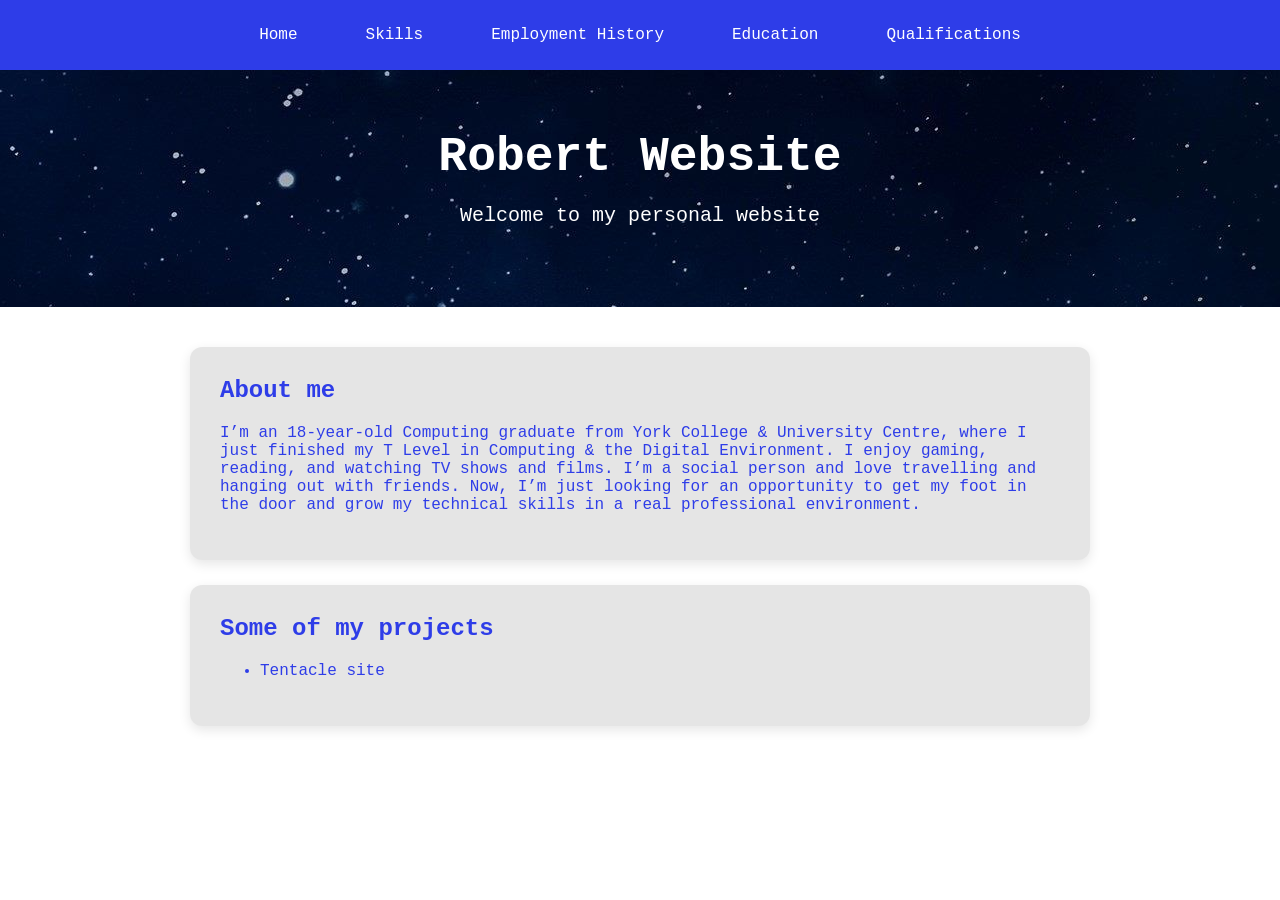
==== index.html @ 484bb53b "Modify index.html with personal details Updated the About Me section with personal information." ====
﻿<!DOCTYPE html>

<html>
<head>
    <link rel="stylesheet" href="style.css">
    <title>Robert</title>
</head>
<body>

    <nav>
        <div>

            <a href="index.html">Home</a>
            <a href="Skills.html">Skills</a>
            <a href="Employment.html">Employment History</a>
            <a href="Education.html">Education</a>
            <a href="Qualification.html">Qualifications</a>
        </div>
    </nav>

    <header style="background-image: url(Images/webbackground.jpg">
        
        <h1>Robert Website</h1>
        <p>Welcome to my personal website</p>
    </header>
    <main>
        <section>
            <h2>About me</h2>
            <p>I’m an 18-year-old Computing graduate from York College & University Centre, where I just finished my T Level in Computing & the Digital Environment. I enjoy gaming, reading, and watching TV shows and films. I’m a social person and love travelling and hanging out with friends. Now, I’m just looking for an opportunity to get my foot in the door and grow my technical skills in a real professional environment. </p>
        </section>
        <section>
            <h2>Some of my projects</h2>
            <ul>
                <lin>
                    <li href="https://rob-adt.github.io/Tentacle-/">Tentacle site</li>
                </lin>
            </ul>
        </section>
    </main>
</body>
</html>
---- style.css ----
﻿body {
    margin: 0;
    background: #ffffffd9;
    font-family: 'Courier New', monospace;
    color: #2e3de8;
    overflow-x: hidden;
}
header {
    background: #000000;
    color: #ffffff;
    text-align:center;
    padding: 60px 20px;
}
header h1 {
    font-size: 48px;
    margin: 0 0 10px;
}
header p {
    font-size: 20px
}
main {
    max-width: 900px;
    margin: 40px auto;
    padding: 0 20px;
}
section { 
    background: rgba(0,0,0,0.1);
    padding: 30px;
    margin-bottom: 25px;
    border-radius: 12px;
    box-shadow: 0 4px 12px rgba(0,0,0,0.1)
}
section h2 {
    margin-top: 0;
}
g {
    color: #ffffff;
    height: 100px;
    line-height: 100px;
    text-align: center;
    border: 2px dashed #f69c55;
}
span {
    display: inline-block;
    vertical-align: middle;
    line-height: normal;
}
nav {
    background: #2e3de8;
    background-color: #2e3de8;
    padding: 15px 30px;
    box-shadow: 0 4px 12px rgba(0, 0, 0, 0.15);
}
nav div {
        display: flex;
        align-items: center;
        justify-content: center;
        gap: 28px;
        max-width: 1400px;
        height: 40px;
        margin: auto;
    }
span {
    margin: 0px 0px 0px -25px;
    color: white;
    font-size: 40px;
}
a:hover {
    background: white;
    color: #2e3de8;
}
a {
    text-decoration: none;
    color: white;
    padding: 10px 20px;
}
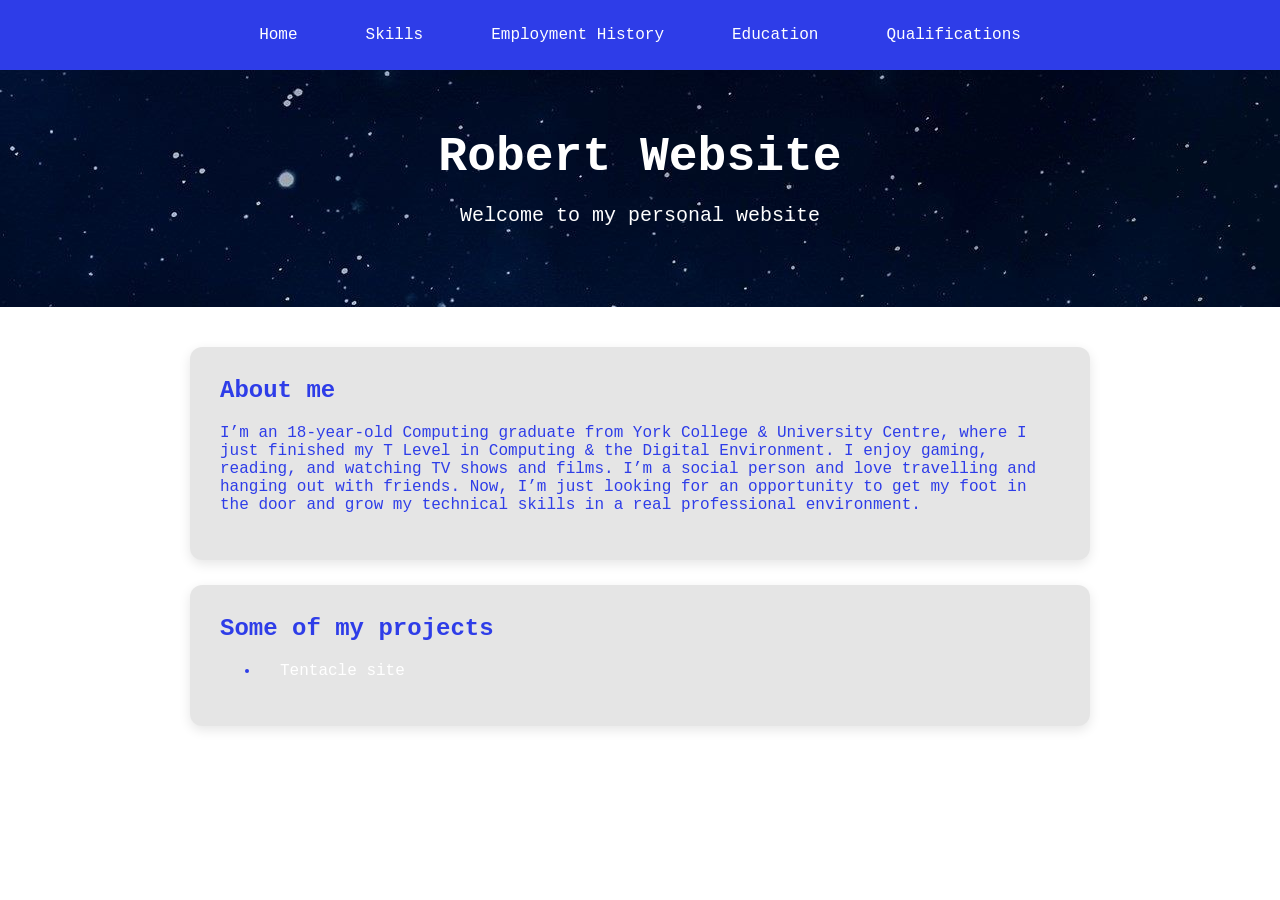
==== commit 8dd703ec: "Fix HTML syntax errors and update links" ====
--- a/index.html
+++ b/index.html
@@ -31,9 +31,9 @@
         <section>
             <h2>Some of my projects</h2>
             <ul>
-                <lin>
-                    <li href="https://rob-adt.github.io/Tentacle-/">Tentacle site</li>
-                </lin>
+                
+                    <li><a href="https://rob-adt.github.io/Tentacle-/">Tentacle site</a></li>
+              
             </ul>
         </section>
     </main>
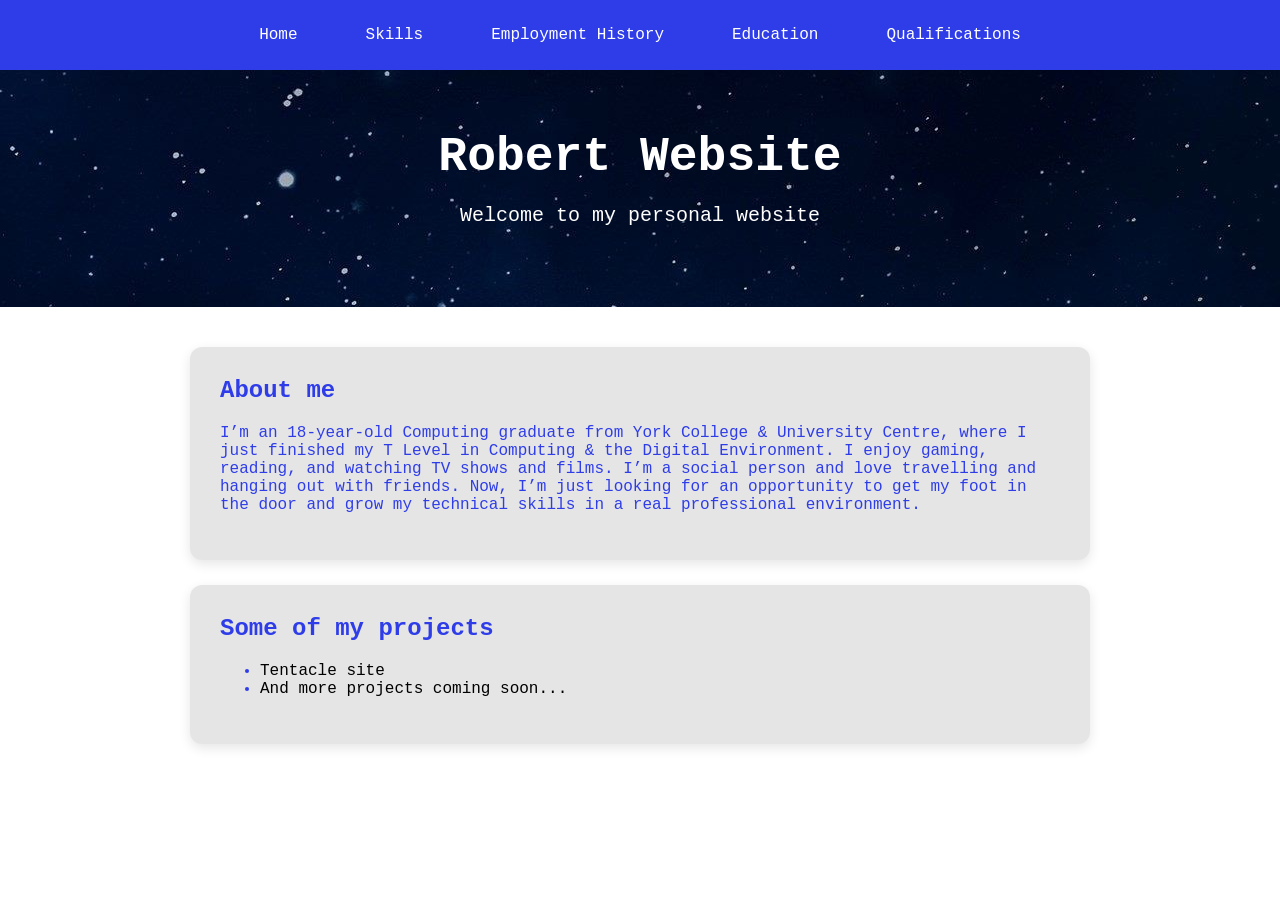
==== commit 9b3fe24d: "Update index.html with new project details Added a new project link and updated the HTML structure." ====
--- a/index.html
+++ b/index.html
@@ -32,8 +32,8 @@
             <h2>Some of my projects</h2>
             <ul>
                 
-                    <li><a href="https://rob-adt.github.io/Tentacle-/">Tentacle site</a></li>
-              
+                    <li><a id="projects" href="https://rob-adt.github.io/Tentacle-/">Tentacle site</a></li>
+                    <li><a id="projects">And more projects coming soon...</a></li>
             </ul>
         </section>
     </main>
--- a/style.css
+++ b/style.css
@@ -65,12 +65,16 @@
     color: white;
     font-size: 40px;
 }
-a:hover {
+nav a:hover {
     background: white;
     color: #2e3de8;
 }
-a {
+nav a {
     text-decoration: none;
     color: white;
     padding: 10px 20px;
-}+}
+#projects {
+    color: black;
+    text-decoration: none;
+}
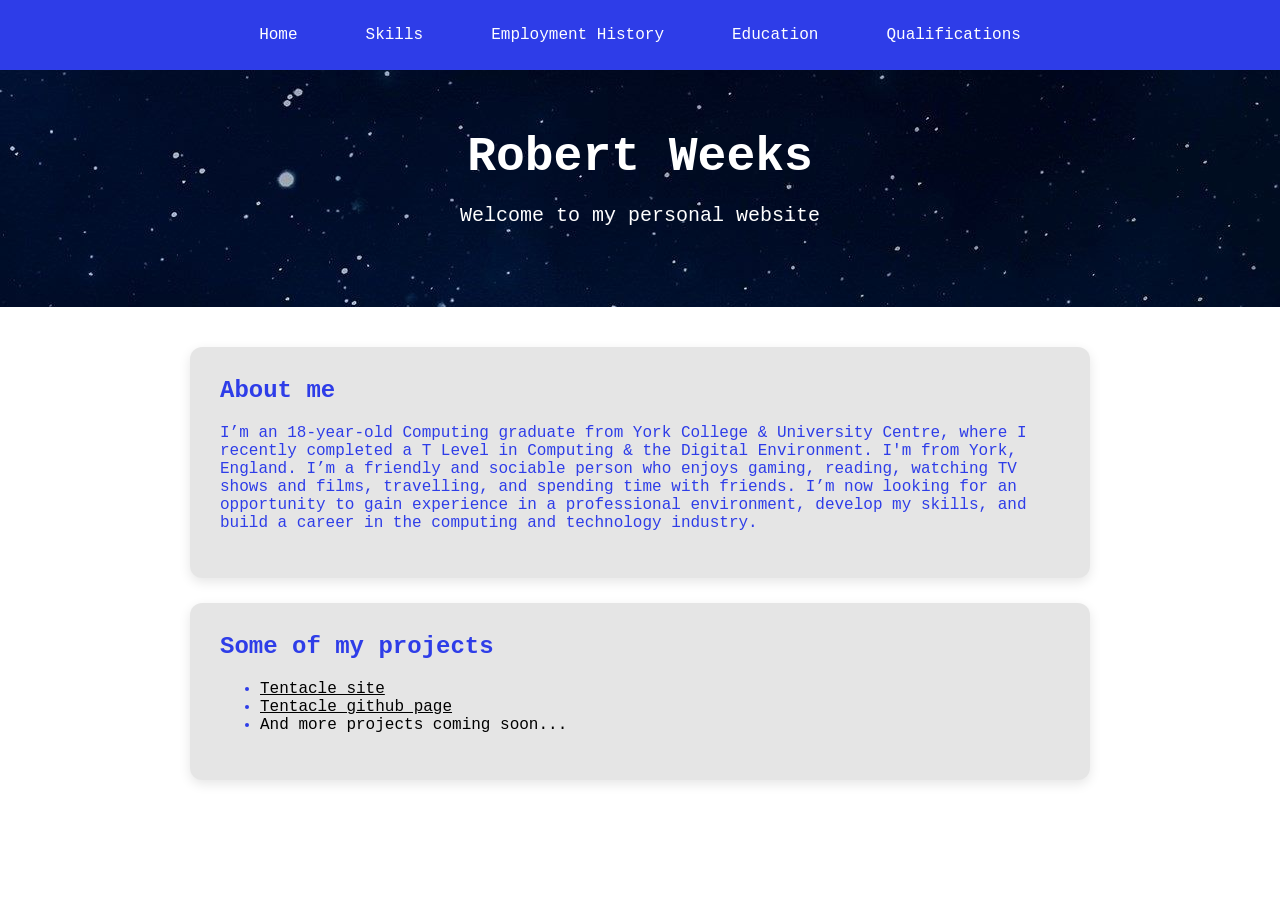
==== commit bd71cef5: "Revise index.html with updated content and links Updated personal information and added a link to th" ====
--- a/index.html
+++ b/index.html
@@ -3,7 +3,7 @@
 <html>
 <head>
     <link rel="stylesheet" href="style.css">
-    <title>Robert</title>
+    <title>Robert - Home</title>
 </head>
 <body>
 
@@ -20,19 +20,20 @@
 
     <header style="background-image: url(Images/webbackground.jpg">
         
-        <h1>Robert Website</h1>
+        <h1>Robert Weeks</h1>
         <p>Welcome to my personal website</p>
     </header>
     <main>
         <section>
             <h2>About me</h2>
-            <p>I’m an 18-year-old Computing graduate from York College & University Centre, where I just finished my T Level in Computing & the Digital Environment. I enjoy gaming, reading, and watching TV shows and films. I’m a social person and love travelling and hanging out with friends. Now, I’m just looking for an opportunity to get my foot in the door and grow my technical skills in a real professional environment. </p>
+            <p>I’m an 18-year-old Computing graduate from York College & University Centre, where I recently completed a T Level in Computing & the Digital Environment. I'm from York, England. I’m a friendly and sociable person who enjoys gaming, reading, watching TV shows and films, travelling, and spending time with friends. I’m now looking for an opportunity to gain experience in a professional environment, develop my skills, and build a career in the computing and technology industry.</p>
         </section>
         <section>
             <h2>Some of my projects</h2>
             <ul>
                 
                     <li><a id="projects" href="https://rob-adt.github.io/Tentacle-/">Tentacle site</a></li>
+                    <li><a id="projects" href="https://github.com/rob-adt/Tentacle-">Tentacle github page</a></li>
                     <li><a id="projects">And more projects coming soon...</a></li>
             </ul>
         </section>
--- a/style.css
+++ b/style.css
@@ -76,5 +76,4 @@
 }
 #projects {
     color: black;
-    text-decoration: none;
 }
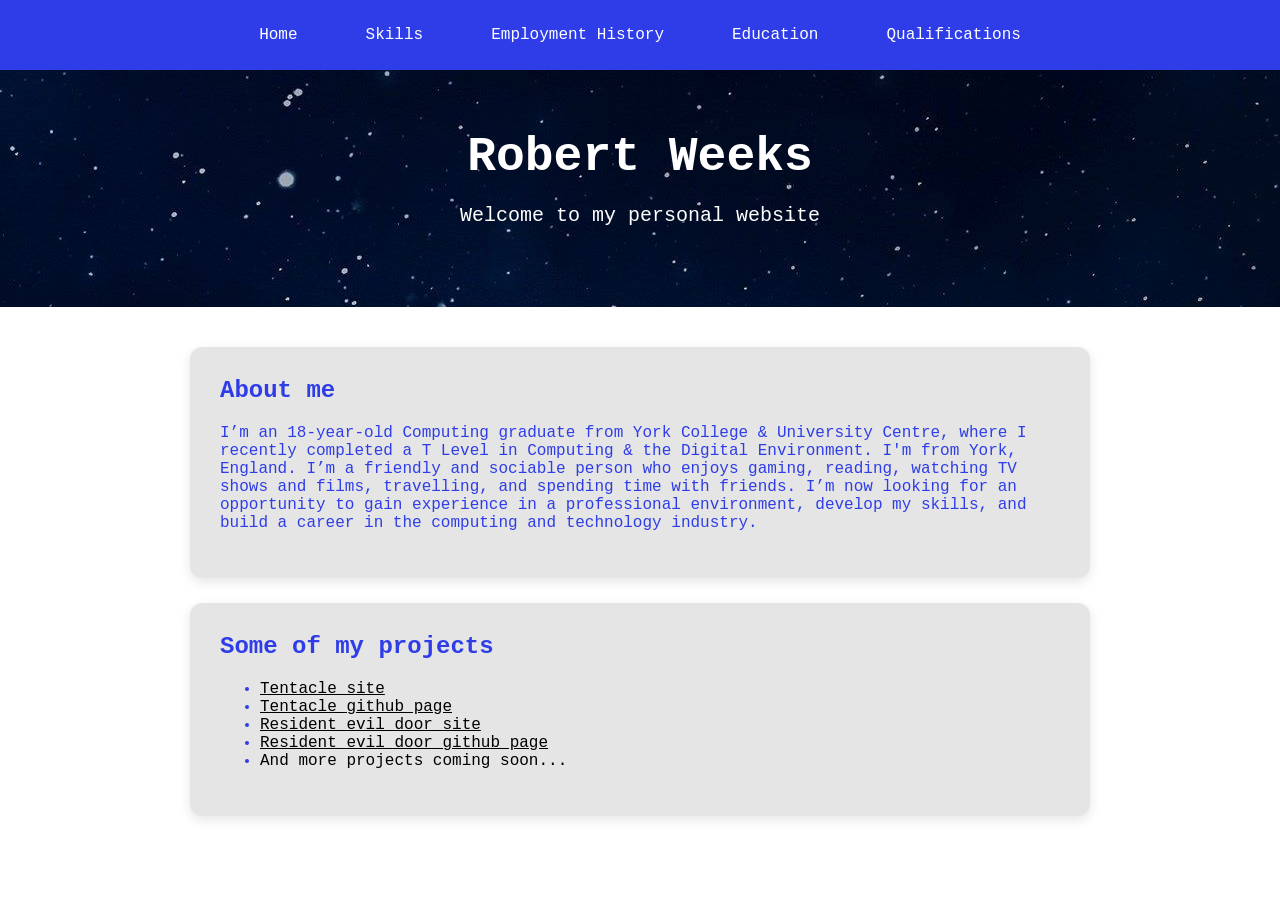
==== commit ec17bf4d: "Update project links in index.html Added links to Resident Evil door project and GitHub page." ====
--- a/index.html
+++ b/index.html
@@ -34,6 +34,11 @@
                 
                     <li><a id="projects" href="https://rob-adt.github.io/Tentacle-/">Tentacle site</a></li>
                     <li><a id="projects" href="https://github.com/rob-adt/Tentacle-">Tentacle github page</a></li>
+                    <li><a id="projects" href="https://rob-adt.github.io/resident-evil-door-transition/">Resident evil door site</a></li>
+                    <li><a id="projects" href="https://github.com/rob-adt/resident-evil-door-transition/">Resident evil door github page</a></li>
+
+
+                
                     <li><a id="projects">And more projects coming soon...</a></li>
             </ul>
         </section>
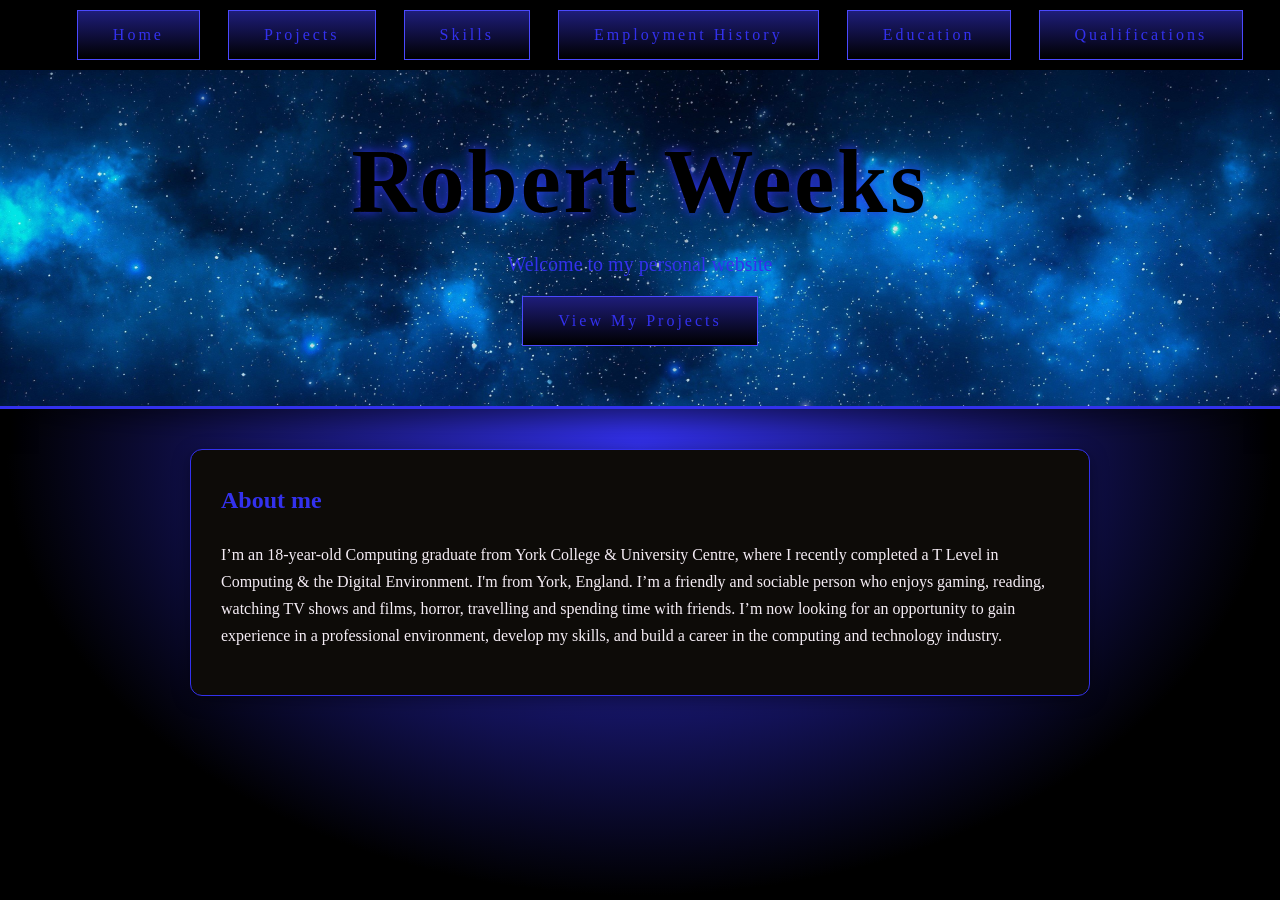
==== commit 8fdc2131: "Update index.html" ====
--- a/index.html
+++ b/index.html
@@ -1,4 +1,4 @@
-﻿<!DOCTYPE html>
+<!DOCTYPE html>
 
 <html>
 <head>
@@ -8,40 +8,31 @@
 <body>
 
     <nav>
-        <div>
+        <ul>
 
-            <a href="index.html">Home</a>
-            <a href="Skills.html">Skills</a>
-            <a href="Employment.html">Employment History</a>
-            <a href="Education.html">Education</a>
-            <a href="Qualification.html">Qualifications</a>
-        </div>
+            <li><a id="Navbutt" href="index.html">Home</a></li>
+            <li><a id="Navbutt" href="Projects.html">Projects</a></li>
+            <li><a id="Navbutt" href="Skills.html">Skills</a></li>
+            <li><a id="Navbutt" href="Employment.html">Employment History</a></li>
+            <li><a id="Navbutt" href="Education.html">Education</a></li>
+            <li><a id="Navbutt" href="Qualification.html">Qualifications</a></li>
+        </ul>
     </nav>
 
-    <header style="background-image: url(Images/webbackground.jpg">
-        
+    <header style="background-image: url(Images/webbackground.jpg)">
         <h1>Robert Weeks</h1>
         <p>Welcome to my personal website</p>
+        <a id="Navbutt" href="Projects.html">View My Projects</a>
     </header>
     <main>
         <section>
             <h2>About me</h2>
-            <p>I’m an 18-year-old Computing graduate from York College & University Centre, where I recently completed a T Level in Computing & the Digital Environment. I'm from York, England. I’m a friendly and sociable person who enjoys gaming, reading, watching TV shows and films, travelling, and spending time with friends. I’m now looking for an opportunity to gain experience in a professional environment, develop my skills, and build a career in the computing and technology industry.</p>
-        </section>
-        <section>
-            <h2>Some of my projects</h2>
-            <ul>
-                
-                    <li><a id="projects" href="https://rob-adt.github.io/Tentacle-/">Tentacle site</a></li>
-                    <li><a id="projects" href="https://github.com/rob-adt/Tentacle-">Tentacle github page</a></li>
-                    <li><a id="projects" href="https://rob-adt.github.io/resident-evil-door-transition/">Resident evil door site</a></li>
-                    <li><a id="projects" href="https://github.com/rob-adt/resident-evil-door-transition/">Resident evil door github page</a></li>
-
-
-                
-                    <li><a id="projects">And more projects coming soon...</a></li>
-            </ul>
+            <p>I’m an 18-year-old Computing graduate from York College & University Centre, where I recently completed a T Level in Computing & the Digital Environment. I'm from York, England. I’m a friendly and sociable person who enjoys gaming, reading, watching TV shows and films, horror, travelling and spending time with friends. I’m now looking for an opportunity to gain experience in a professional environment, develop my skills, and build a career in the computing and technology industry.</p>
         </section>
     </main>
+
+    <audio id="hoverSound" preload="auto" src="Sounds/hover1.mp3" type="audio/mpeg"></audio>
+
+    <script src="script.js"></script>
 </body>
 </html>
--- a/style.css
+++ b/style.css
@@ -1,57 +1,31 @@
-﻿body {
+@font-face {
+    font-family: 'Reqiem';
+    src: url('fonts/requiem.ttf') format('truetype');
+}
+@font-face {
+    font-family: 'ReqiemUpper';
+    src: url('Fonts/requiemU.ttf');
+}
+
+
+body {
     margin: 0;
-    background: #ffffffd9;
-    font-family: 'Courier New', monospace;
-    color: #2e3de8;
     overflow-x: hidden;
+    background: radial-gradient(#3331ed, #000000 70%);
+    background-attachment: fixed;
+    color: white;
 }
-header {
-    background: #000000;
-    color: #ffffff;
-    text-align:center;
-    padding: 60px 20px;
+a {
+    text-decoration: none;
 }
-header h1 {
-    font-size: 48px;
-    margin: 0 0 10px;
+
+
+nav {
+    padding: 15px 30px;
+    background-color: #000000;
+    font-family: 'Reqiem';
 }
-header p {
-    font-size: 20px
-}
-main {
-    max-width: 900px;
-    margin: 40px auto;
-    padding: 0 20px;
-}
-section { 
-    background: rgba(0,0,0,0.1);
-    padding: 30px;
-    margin-bottom: 25px;
-    border-radius: 12px;
-    box-shadow: 0 4px 12px rgba(0,0,0,0.1)
-}
-section h2 {
-    margin-top: 0;
-}
-g {
-    color: #ffffff;
-    height: 100px;
-    line-height: 100px;
-    text-align: center;
-    border: 2px dashed #f69c55;
-}
-span {
-    display: inline-block;
-    vertical-align: middle;
-    line-height: normal;
-}
-nav {
-    background: #2e3de8;
-    background-color: #2e3de8;
-    padding: 15px 30px;
-    box-shadow: 0 4px 12px rgba(0, 0, 0, 0.15);
-}
-nav div {
+    nav ul {
         display: flex;
         align-items: center;
         justify-content: center;
@@ -59,21 +33,100 @@
         max-width: 1400px;
         height: 40px;
         margin: auto;
+        list-style-type: none;
     }
+#Navbutt {
+    display: inline-block;
+    padding: 15px 35px;
+    border: 1px solid #4b49ff;
+    background: linear-gradient(180deg, #1e1d7a 0%, #000000 100%);
+    color: #3331ed;
+    font-family: "ReqiemUpper";
+    font-size: 16px;
+    letter-spacing: 3px;
+    text-align: center;
+}
+    #Navbutt:hover {
+        background: linear-gradient(180deg, #4b49ff 0%, #000000 100%);
+        color: #4b49ff;
+    }
+
+
+header {
+    padding: 60px 20px;
+    border-bottom: 3px solid #3331ed;
+    background-position: center;
+    background-repeat: no-repeat;
+    background-size: cover;
+    box-shadow: 0 8px 25px #0008;
+    text-align: center;
+}
+    header h1 {
+        margin: 0 0 20px;
+        color: black;
+        font-family: ReqiemUpper;
+        font-size: clamp(40px, 8vw, 90px);
+        letter-spacing: 3px;
+        text-shadow: 0 0 12px #3331ed;
+    }
+    header p {
+        font-size: 20px;
+        color: #3331ed;
+    }
+
+
+main {
+    max-width: 900px;
+    margin: 40px auto;
+    padding: 0 20px;
+}
+section {
+    margin-bottom: 25px;
+    padding: 30px;
+    border: 1px solid #3331ed ;
+    border-radius: 12px;
+    background-color: #0d0b08;
+    color: #f5edf5;
+    box-shadow: 0 4px 18px #0006;
+    line-height: 1.7
+}
+    section h2 {
+        margin-top: 0;
+        color: #3331ed;
+    }
+
+
+g {
+    height: 100px;
+    border: 2px dashed #f69c55;
+    color: #fff;
+    line-height: 100px;
+    text-align: center;
+}
+
+
 span {
-    margin: 0px 0px 0px -25px;
-    color: white;
+    display: inline-block;
+    margin-left: 0,0,0,-25px;
+    color: #ffffffff;
     font-size: 40px;
+    line-height: normal;
+    vertical-align: middle;
 }
-nav a:hover {
-    background: white;
-    color: #2e3de8;
+
+
+#projects {
+    color: #3331ed;
 }
-nav a {
-    text-decoration: none;
-    color: white;
-    padding: 10px 20px;
+
+
+table {
+    width: 100%;
+    border-collapse: collapse;
+    text-align: left;
 }
-#projects {
-    color: black;
+th,
+td {
+    padding: 10px;
+    border-bottom: 1px solid #1e1d7a;
 }
